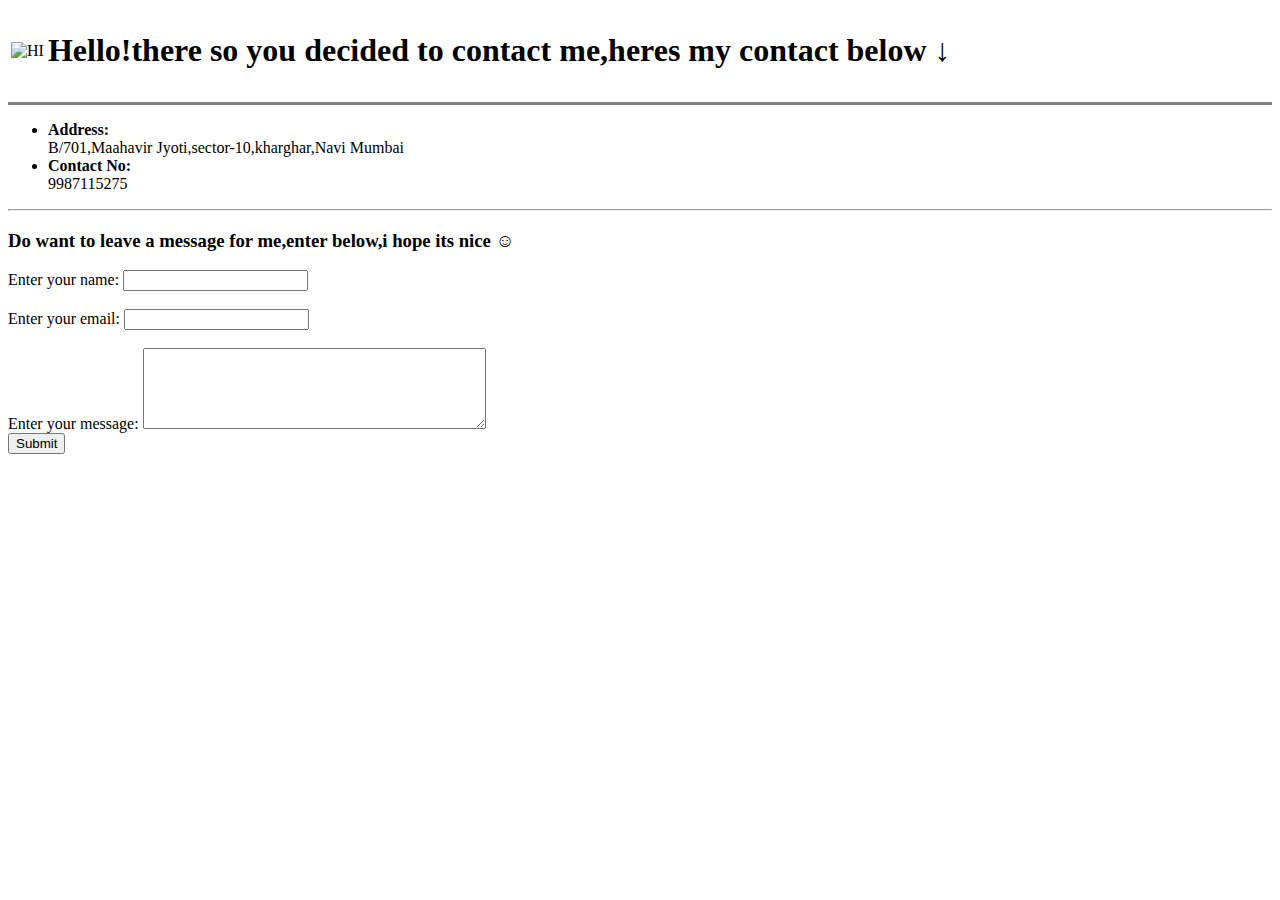
==== contact.html @ 1f714ffe "Initial resume files" ====
<!DOCTYPE html>
<html>

<head>
  <meta charset="utf-8">
  <title></title>
</head>

<body>
  <table>
    <tr>
      <td><img src="web images/hi.gif" alt="HI" height="200" width="300"></td>
       <td><h1>Hello!there so you decided to contact me,heres my contact below ↓</h1></td>
    </tr>
  </table>
  <hr size="3" noshade>
  <ul>
    <li><strong>Address: </strong><br> B/701,Maahavir Jyoti,sector-10,kharghar,Navi Mumbai</li>
    <li><strong>Contact No:</strong><br> 9987115275</li>
  </ul>
  <hr>
  <h3>Do want to leave a message for me,enter below,i hope its nice ☺</h3>
  <form  action="mailto:swargam2009@gmail.com" method="post" enctype="text/plain">
    <label>Enter your name: </label>
    <input type="text" name="yourName" value="">
    <br>
    <br>
    <label>Enter your email: </label>
    <input type="email" name="yourEmail" value="">
    <br>
    <br>
    <label>Enter your message: </label>
     <textarea name="yourMessage" rows="5" cols="40"></textarea>
     <br>
     <input type="submit" name="">
  </form>

</body>

</html>
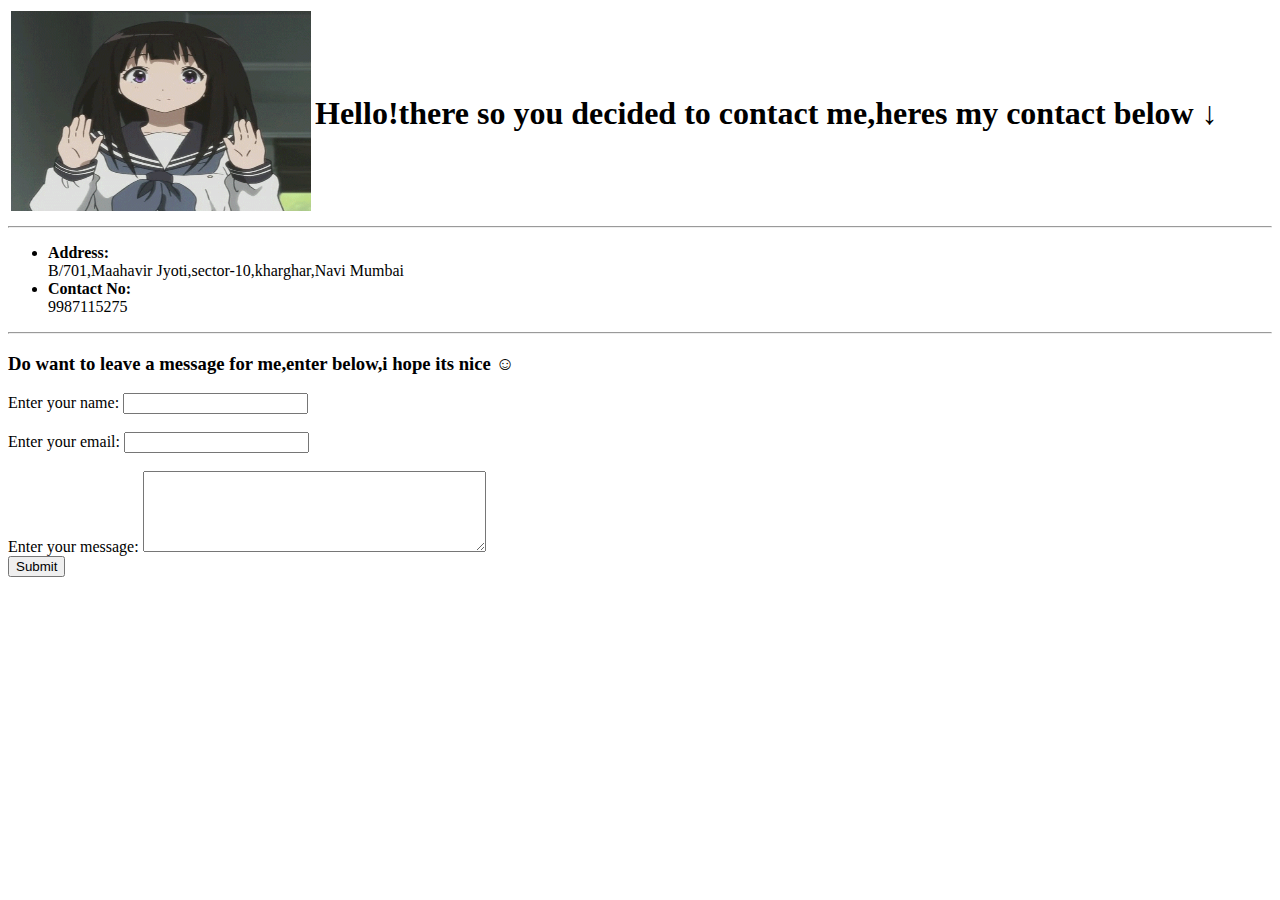
==== commit 297c331f: "Add files via upload" ====
--- a/contact.html
+++ b/contact.html
@@ -4,6 +4,7 @@
 <head>
   <meta charset="utf-8">
   <title></title>
+  <link rel="stylesheet" href="css/styles.css">
 </head>
 
 <body>
@@ -13,7 +14,7 @@
        <td><h1>Hello!there so you decided to contact me,heres my contact below ↓</h1></td>
     </tr>
   </table>
-  <hr size="3" noshade>
+  <hr>
   <ul>
     <li><strong>Address: </strong><br> B/701,Maahavir Jyoti,sector-10,kharghar,Navi Mumbai</li>
     <li><strong>Contact No:</strong><br> 9987115275</li>
